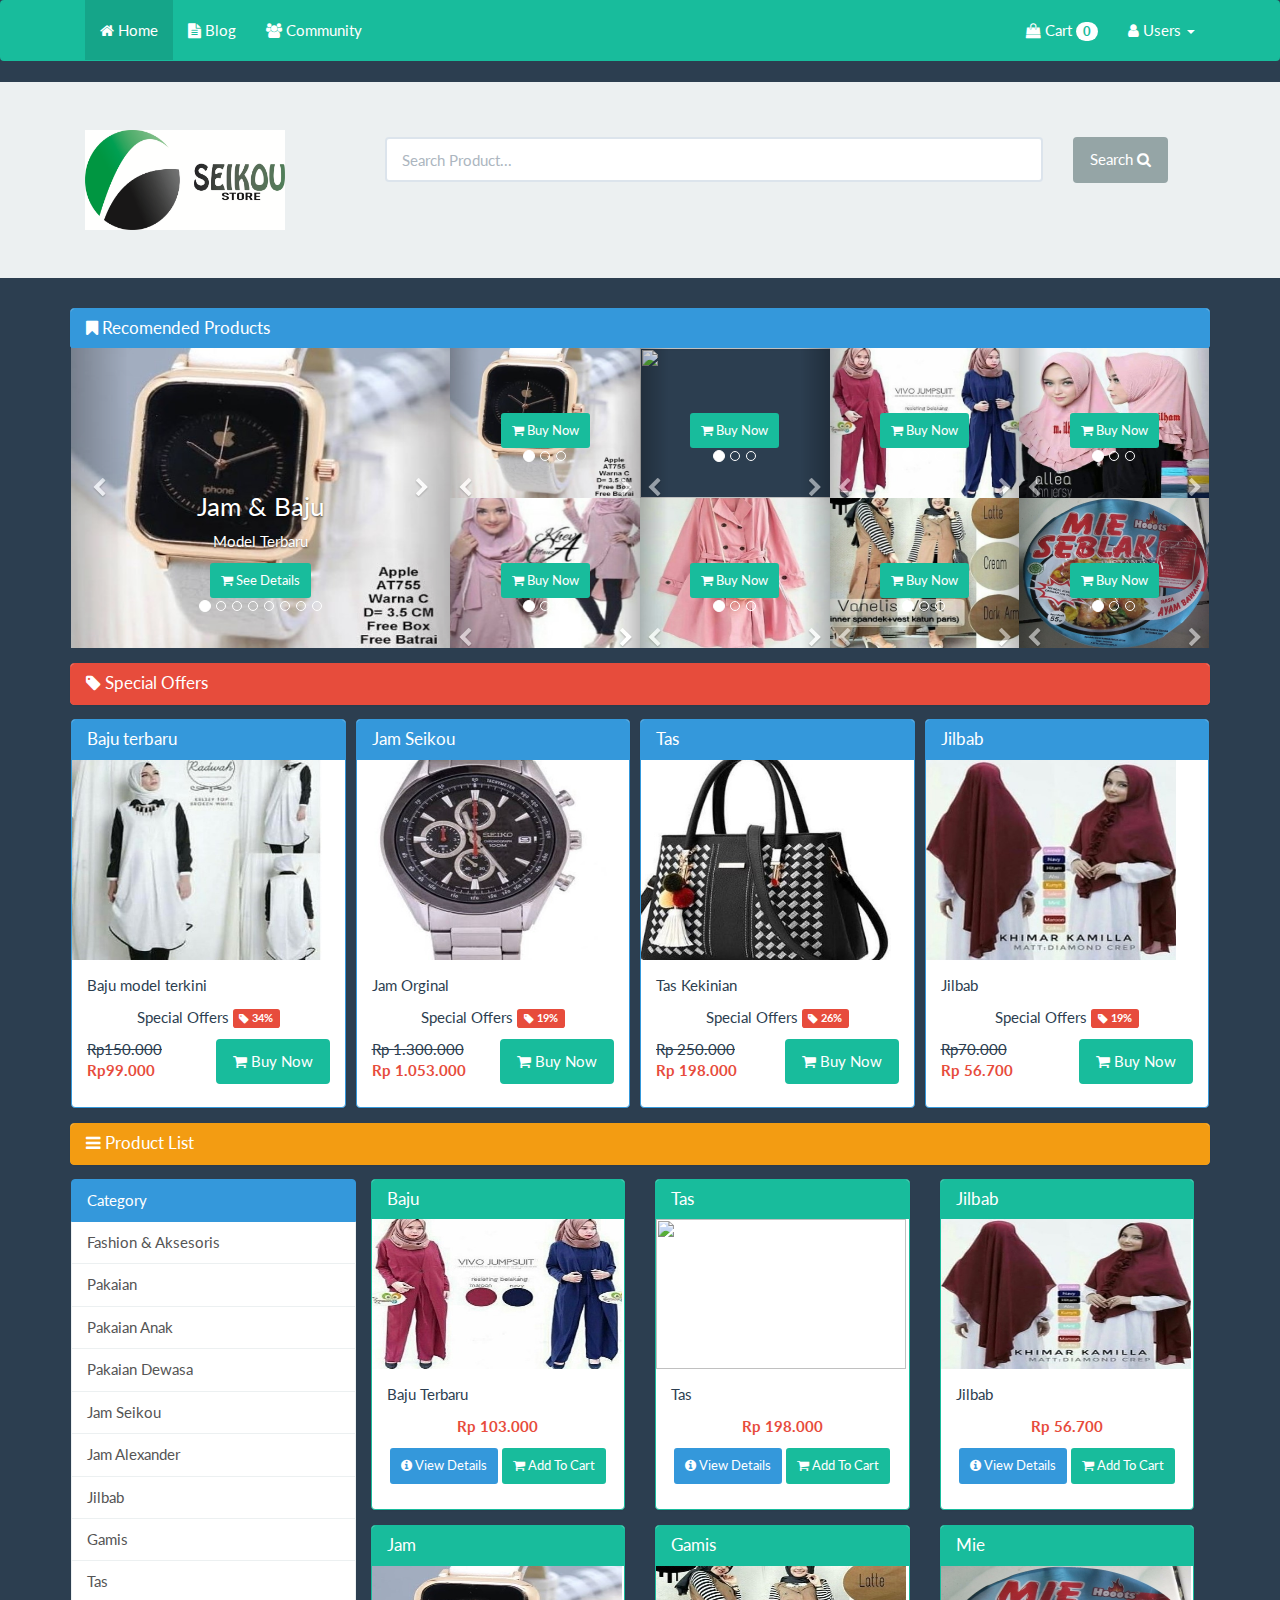
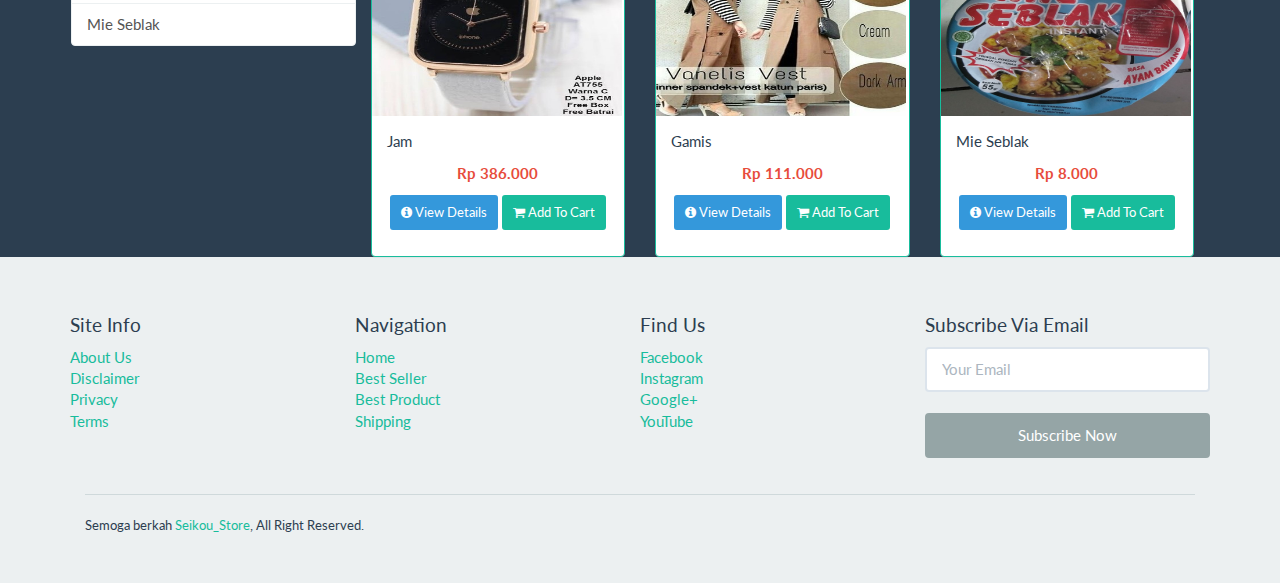
==== index.html @ fe0cb50f "commit" ====
<html>
	<head>
		<meta charset="utf-8">
		<meta http-equiv="X-UA-Compatible" content="IE=edge">
		<meta name="viewport" content="width=device-width, initial-scale=1">
		<title>SeikouStore</title>
		<!-- Bootstrap -->
		<link href="assets/css/bootstrap.min.css" rel="stylesheet"/>
		<link href="https://maxcdn.bootstrapcdn.com/font-awesome/4.5.0/css/font-awesome.min.css" rel="stylesheet"/>
		<script src="assets/js/jquery.min.js"></script>
		<script src="assets/js/simpleCart.min.js"></script>
		<!--[if lt IE 9]>
		<script src="https://oss.maxcdn.com/html5shiv/3.7.2/html5shiv.min.js"></script>
		<script src="https://oss.maxcdn.com/respond/1.4.2/respond.min.js"></script>
		<![endif]-->
		<link rel="stylesheet" href="assets/css/main.css"/>
		<script>
		simpleCart({
			checkout: {
				type: "PayPal",
				email: "lindakumala06@gmail.com"
			}
		});
		simpleCart.currency({ code:"IDR", symbol:"Rp ", name:"Indonesian Rupiah", delimiter: ".", decimal: ",", after: false,accuracy: 0 });
		</script>
	</head>
	<body>
		<nav class="navbar navbar-inverse">
			<div class="container">
				<div class="navbar-header">
					<button type="button" class="navbar-toggle collapsed" data-toggle="collapse" data-target="#bs-example-navbar-collapse-2">
					<span class="sr-only">Toggle navigation</span>
					<span class="icon-bar"></span>
					<span class="icon-bar"></span>
					<span class="icon-bar"></span>
					</button>
				</div>
				<div class="collapse navbar-collapse" id="bs-example-navbar-collapse-2">
					<ul class="nav navbar-nav">
						<li class="active"><a href="index.html"><i class="fa fa-home"></i> Home</a></li>
						<li><a href="#"><i class="fa fa-file-text"></i> Blog</a></li>
						<li><a href="#"><i class="fa fa-users"></i> Community</a></li>
					</ul>
					<ul class="nav navbar-nav navbar-right">
						<li class="dropdown-cart">
							<a class="dropdown-toggle" data-toggle="dropdown" role="button" aria-expanded="false" href="#"><i class="fa fa-shopping-bag"></i> Cart <span class="badge simpleCart_quantity">0</span></a>
							<ul class="dropdown-menu" role="menu">
								<li><a>Total: <span class="simpleCart_total"></span></a></li>
								<li class="divider"></li>
								<li class="text-center"><a href="view-cart.html"><i class="fa fa-shopping-bag"></i> View Cart</a></li>
								<li class="text-center"><a href="javascript:;" class="simpleCart_checkout"><i class="fa fa-shopping-cart"></i> Checkout</a></li>
								<li class="divider"></li>
								<li class="text-center"><a href="#EmptyCart" onclick="simpleCart.empty();simpleCart.update();"><i class="fa fa-remove"></i> Empty Cart</a></li>
							</ul>
						</li>
						<li class="dropdown">
							<a href="#" class="dropdown-toggle" data-toggle="dropdown" role="button" aria-expanded="false"><i class="fa fa-user"></i> Users <span class="caret"></span></a>
							<ul class="dropdown-menu" role="menu">
								<li><a href="login.html"><i class="fa fa-sign-in"></i> Login</a></li>
								<li><a href="#"><i class="fa fa-pencil-square-o"></i> Register</a></li>
							</ul>
						</li>
					</ul>
				</div>
			</div>
		</nav>
		<div class="jumbotron">
			<div class="container">
				<div class="col-md-3">
					<a href="/olshop/" class="text-center" title="KAShop - Trusted Online Shop"><img src="assets/img/produk/logo.png" width="200px" height="100px"> <alt="KAShop - Trusted Online Shop" title="KAShop - Trusted Online Shop"></a>
				</div>
				<div class="col-md-9" style="margin-top:7.5px;">
					<form role="search">
						<div class="col-md-10">
							<input type="text" class="form-control" placeholder="Search Product...">
						</div>
						<div class="col-md-2"><button type="submit" class="btn btn-default">Search <i class="fa fa-search"></i></button></div>
					</form>
				</div>
			</div>
		</div>
		<div class="container">
			<div class="row">
				<div class="col-md-12">
					<div class="panel panel-info">
						<div class="panel-heading">
							<h3 class="panel-title"><i class="fa fa-bookmark"></i> Recomended Products</h3>
						</div>
						<div class="col-md-4">
							<div id="recomended-products1" class="carousel slide" data-ride="carousel" data-interval="3000">
								<!-- Indicators -->
								<ol class="carousel-indicators">
									<li data-target="#recomended-products1" data-slide-to="0" class="active"></li>
									<li data-target="#recomended-products1" data-slide-to="1"></li>
									<li data-target="#recomended-products1" data-slide-to="2"></li>
									<li data-target="#recomended-products1" data-slide-to="3"></li>
									<li data-target="#recomended-products1" data-slide-to="4"></li>
									<li data-target="#recomended-products1" data-slide-to="5"></li>
									<li data-target="#recomended-products1" data-slide-to="6"></li>
									<li data-target="#recomended-products1" data-slide-to="7"></li>
								</ol>
								<!-- Wrapper for slides -->
								<div class="carousel-inner" role="listbox">
									<div class="item active">
										<img src="assets/img/produk/jam1.jpg"style="width: 500px;height: 300px; alt="Generic placeholder image"> <alt="Jam & Baju ">
										<div class="carousel-caption">
											<h3>Jam & Baju</h3>
											<p>Model Terbaru</p>
											<a href="#" class="btn btn-success btn-sm"><i class="fa fa-shopping-cart"></i> See Details</a>
										</div>
									</div>
									<div class="item">
										<img src="assets/img/produk/baju7.jpg"style="width: 500px;height: 300px; alt="Generic placeholder image"> <alt="Fashion Wanita">
										<div class="carousel-caption">
											<h3>Fashion Wanita</h3>
											<p>Fashion Terfavorit</p>
											<a href="#" class="btn btn-success btn-sm"><i class="fa fa-shopping-cart"></i> See Details</a>
										</div>
									</div>
									<div class="item">
										<img src="assets/img/produk/gamis2.jpg" style="width: 500px;height: 300px; alt="Generic placeholder image"> <alt="Gamis">
										<div class="carousel-caption">
											<h3>Gamis</h3>
											<p>Gamis Kekinian</p>
											<a href="view-cart.html" class="btn btn-success btn-sm"><i class="fa fa-shopping-cart"></i> See Details</a>
										</div>
									</div>
									<div class="item">
										<img src="assets/img/produk/Tas1.jpg"style="width: 500px;height: 300px; alt="Generic placeholder image"> <alt="Tas">
										<div class="carousel-caption">
											<h3>Tas</h3>
											<p>Tas Cantik</p>
											<a href="#" class="btn btn-success btn-sm"><i class="fa fa-shopping-cart"></i> See Details</a>
										</div>
									</div>
									<div class="item">
										<img src="assets/img/produk/jilbab5.jpg" style="width: 500px;height: 300px; alt="Generic placeholder image"><alt="Jilbab">
										<div class="carousel-caption">
											<h3>jilbab</h3>
											<p>Jilbab kekinian</p>
											<a href="#" class="btn btn-success btn-sm"><i class="fa fa-shopping-cart"></i> See Details</a>
										</div>
									</div>
									<div class="item">
										<img src="assets/img/produk/jam2.jpg"style="width: 500px;height: 300px; alt="Generic placeholder image"><alt="jam">
										<div class="carousel-caption">
											<h3>jam</h3>
											<p>jam terbaru</p>
											<a href="#" class="btn btn-success btn-sm"><i class="fa fa-shopping-cart"></i> See Details</a>
										</div>
									</div>
									<div class="item">
										<img src="assets/img/produk/baju2.jpg" style="width: 500px;height: 300px; alt="Generic placeholder image"> <alt="baju">
										<div class="carousel-caption">
											<h3>baju</h3>
											<p>Baju terbaru</p>
											<a href="#" class="btn btn-success btn-sm"><i class="fa fa-shopping-cart"></i> See Details</a>
										</div>
									</div>
									<div class="item">
										<img src="assets/img/produk/jilbab4.jpg"style="width: 500px;height: 300px; alt="Generic placeholder image"><alt="jilbab">
										<div class="carousel-caption">
											<h3>Jilbab</h3>
											<p>jilbab terbaru</p>
											<a href="#" class="btn btn-success btn-sm"><i class="fa fa-shopping-cart"></i> See Details</a>
										</div>
									</div>
								</div>
								<!-- Controls -->
								<a class="left carousel-control" href="#recomended-products1" role="button" data-slide="prev">
									<span id="icon-prev" class="fa fa-chevron-left" aria-hidden="true"></span>
									<span class="sr-only">Previous</span>
								</a>
								<a class="right carousel-control" href="#recomended-products1" role="button" data-slide="next">
									<span id="icon-next" class="fa fa-chevron-right" aria-hidden="true"></span>
									<span class="sr-only">Next</span>
								</a>
							</div>
						</div>
						<div class="col-md-2 recommend-item">
							<div id="recomended-products2" class="carousel slide" data-ride="carousel">
								<!-- Indicators -->
								<ol class="carousel-indicators">
									<li data-target="#recomended-products2" data-slide-to="0" class="active"></li>
									<li data-target="#recomended-products2" data-slide-to="1"></li>
									<li data-target="#recomended-products2" data-slide-to="2"></li>
								</ol>
								<!-- Wrapper for slides -->
								<div class="carousel-inner" role="listbox">
									<div class="item active">
										<img src="assets/img/produk/jam1.jpg" style="width: 250px;height: 150px; alt="Generic placeholder image">
										<alt="Best Shoe Brands">
										<div class="carousel-caption">
											<a href="#" class="btn btn-success btn-sm"><i class="fa fa-shopping-cart"></i> Buy Now</a>
										</div>
									</div>
									<div class="item">
										<img src="assets/img/produk/jam2.jpg"style="width: 250px;height: 150px; alt="Generic placeholder image"><alt="Your Favorite Bags">
										<div class="carousel-caption">
											<a href="#" class="btn btn-success btn-sm"><i class="fa fa-shopping-cart"></i> Buy Now</a>
										</div>
									</div>
									<div class="item">
										<img src="assets/img/produk/jam3.jpg"style="width: 250px;height: 150px; alt="Generic placeholder image"><alt="Family Fun">
										<div class="carousel-caption">
											<a href="#" class="btn btn-success btn-sm"><i class="fa fa-shopping-cart"></i> Buy Now</a>
										</div>
									</div>
								</div>
								<!-- Controls -->
								<a class="left carousel-control" href="#recomended-products2" role="button" data-slide="prev">
									<span id="icon-prev" class="fa fa-chevron-left" aria-hidden="true"></span>
									<span class="sr-only">Previous</span>
								</a>
								<a class="right carousel-control" href="#recomended-products2" role="button" data-slide="next">
									<span id="icon-next" class="fa fa-chevron-right" aria-hidden="true"></span>
									<span class="sr-only">Next</span>
								</a>
							</div>
						</div>
						<div class="col-md-2 recommend-item">
							<div id="recomended-products3" class="carousel slide" data-ride="carousel">
								<!-- Indicators -->
								<ol class="carousel-indicators">
									<li data-target="#recomended-products3" data-slide-to="0" class="active"></li>
									<li data-target="#recomended-products3" data-slide-to="1"></li>
									<li data-target="#recomended-products3" data-slide-to="2"></li>
								</ol>
								<!-- Wrapper for slides -->
								<div class="carousel-inner" role="listbox">
									<div class="item active">
										<img src="assets/img/produk/Tas1.jpg" style="width: 250px;height: 150px; alt="Generic placeholder image"> <alt="Best Shoe Brands">
										<div class="carousel-caption">
											<a href="#" class="btn btn-success btn-sm"><i class="fa fa-shopping-cart"></i> Buy Now</a>
										</div>
									</div>
									<div class="item">
										<img src="assets/img/produk/Tas2.jpg" style="width: 250px;height: 150px; alt="Generic placeholder image">
										<alt="Your Favorite Bags">
										<div class="carousel-caption">
											<a href="#" class="btn btn-success btn-sm"><i class="fa fa-shopping-cart"></i> Buy Now</a>
										</div>
									</div>
									<div class="item">
										<img src="assets/img/produk/Tas3.jpg" style="width: 250px;height: 150px; alt="Generic placeholder image">
										<alt="Family Fun">
										<div class="carousel-caption">
											<a href="#" class="btn btn-success btn-sm"><i class="fa fa-shopping-cart"></i> Buy Now</a>
										</div>
									</div>
								</div>
								<!-- Controls -->
								<a class="left carousel-control" href="#recomended-products3" role="button" data-slide="prev">
									<span id="icon-prev" class="fa fa-chevron-left" aria-hidden="true"></span>
									<span class="sr-only">Previous</span>
								</a>
								<a class="right carousel-control" href="#recomended-products3" role="button" data-slide="next">
									<span id="icon-next" class="fa fa-chevron-right" aria-hidden="true"></span>
									<span class="sr-only">Next</span>
								</a>
							</div>
						</div>
						<div class="col-md-2 recommend-item">
							<div id="recomended-products4" class="carousel slide" data-ride="carousel">
								<!-- Indicators -->
								<ol class="carousel-indicators">
									<li data-target="#recomended-products4" data-slide-to="0" class="active"></li>
									<li data-target="#recomended-products4" data-slide-to="1"></li>
									<li data-target="#recomended-products4" data-slide-to="2"></li>
								</ol>
								<!-- Wrapper for slides -->
								<div class="carousel-inner" role="listbox">
									<div class="item active">
										<img src="assets/img/produk/baju1.jpg"style="width: 250px;height: 150px; alt="Generic placeholder image"> 
										<alt="Best Shoe Brands">
										<div class="carousel-caption">
											<a href="#" class="btn btn-success btn-sm"><i class="fa fa-shopping-cart"></i> Buy Now</a>
										</div>
									</div>
									<div class="item">
										<img src="assets/img/produk/baju2.jpg"style="width: 250px;height: 150px; alt="Generic placeholder image"> <alt="Your Favorite Bags">
										<div class="carousel-caption">
											<a href="#" class="btn btn-success btn-sm"><i class="fa fa-shopping-cart"></i> Buy Now</a>
										</div>
									</div>
									<div class="item">
										<img src="assets/img/produk/baju3.jpg"style="width: 250px;height: 150px; alt="Generic placeholder image"> <alt="Family Fun">
										<div class="carousel-caption">
											<a href="#" class="btn btn-success btn-sm"><i class="fa fa-shopping-cart"></i> Buy Now</a>
										</div>
									</div>
								</div>
								<!-- Controls -->
								<a class="left carousel-control" href="#recomended-products4" role="button" data-slide="prev">
									<span id="icon-prev" class="fa fa-chevron-left" aria-hidden="true"></span>
									<span class="sr-only">Previous</span>
								</a>
								<a class="right carousel-control" href="#recomended-products4" role="button" data-slide="next">
									<span id="icon-next" class="fa fa-chevron-right" aria-hidden="true"></span>
									<span class="sr-only">Next</span>
								</a>
							</div>
						</div>
						<div class="col-md-2 recommend-item">
							<div id="recomended-products5" class="carousel slide" data-ride="carousel">
								<!-- Indicators -->
								<ol class="carousel-indicators">
									<li data-target="#recomended-products5" data-slide-to="0" class="active"></li>
									<li data-target="#recomended-products5" data-slide-to="1"></li>
									<li data-target="#recomended-products5" data-slide-to="2"></li>
								</ol>
								<!-- Wrapper for slides -->
								<div class="carousel-inner" role="listbox">
									<div class="item active">
										<img src="assets/img/produk/jilbab5.jpg"style="width: 250px;height: 150px; alt="Generic placeholder image"> <alt="Best Shoe Brands">
										<div class="carousel-caption">
											<a href="#" class="btn btn-success btn-sm"><i class="fa fa-shopping-cart"></i> Buy Now</a>
										</div>
									</div>
									<div class="item">
										<img src="assets/img/produk/jilbab1.jpg"style="width: 250px;height: 150px; alt="Generic placeholder image"> <alt="Your Favorite Bags">
										<div class="carousel-caption">
											<a href="#" class="btn btn-success btn-sm"><i class="fa fa-shopping-cart"></i> Buy Now</a>
										</div>
									</div>
									<div class="item">
										<img src="assets/img/produk/jilbab3.jpg"style="width: 250px;height: 150px; alt="Generic placeholder image">  <alt="Family Fun">
										<div class="carousel-caption">
											<a href="#" class="btn btn-success btn-sm"><i class="fa fa-shopping-cart"></i> Buy Now</a>
										</div>
									</div>
								</div>
								<!-- Controls -->
								<a class="left carousel-control" href="#recomended-products5" role="button" data-slide="prev">
									<span id="icon-prev" class="fa fa-chevron-left" aria-hidden="true"></span>
									<span class="sr-only">Previous</span>
								</a>
								<a class="right carousel-control" href="#recomended-products5" role="button" data-slide="next">
									<span id="icon-next" class="fa fa-chevron-right" aria-hidden="true"></span>
									<span class="sr-only">Next</span>
								</a>
							</div>
						</div>
						<div class="col-md-2 recommend-item">
							<div id="recomended-products6" class="carousel slide" data-ride="carousel">
								<!-- Indicators -->
								<ol class="carousel-indicators">
									<li data-target="#recomended-products6" data-slide-to="0" class="active"></li>
									<li data-target="#recomended-products6" data-slide-to="1"></li>
									<li data-target="#recomended-products6" data-slide-to="2"></li>
								</ol>
								<!-- Wrapper for slides -->
								<div class="carousel-inner" role="listbox">
									<div class="item active">
										<img src="assets/img/produk/baju4.jpg"style="width: 250px;height: 150px; alt="Generic placeholder image">  <alt="Best Shoe Brands">
										<div class="carousel-caption">
											<a href="#" class="btn btn-success btn-sm"><i class="fa fa-shopping-cart"></i> Buy Now</a>
										</div>
									</div>
									<div class="item">
										<img src="assets/img/produk/baju5.jpg"style="width: 250px;height: 150px; alt="Generic placeholder image">  <alt="Your Favorite Bags">
										<div class="carousel-caption">
											<a href="#" class="btn btn-success btn-sm"><i class="fa fa-shopping-cart"></i> Buy Now</a>
										</div>
									</div>
									<div class="item">
										<img src="assets/img/produk/baju6.jpg"style="width: 250px;height: 150px; alt="Generic placeholder image">  <alt="Family Fun">
										<div class="carousel-caption">
											<a href="#" class="btn btn-success btn-sm"><i class="fa fa-shopping-cart"></i> Buy Now</a>
										</div>
									</div>
								</div>
								<!-- Controls -->
								<a class="left carousel-control" href="#recomended-products6" role="button" data-slide="prev">
									<span id="icon-prev" class="fa fa-chevron-left" aria-hidden="true"></span>
									<span class="sr-only">Previous</span>
								</a>
								<a class="right carousel-control" href="#recomended-products6" role="button" data-slide="next">
									<span id="icon-next" class="fa fa-chevron-right" aria-hidden="true"></span>
									<span class="sr-only">Next</span>
								</a>
							</div>
						</div>
						<div class="col-md-2 recommend-item">
							<div id="recomended-products7" class="carousel slide" data-ride="carousel">
								<!-- Indicators -->
								<ol class="carousel-indicators">
									<li data-target="#recomended-products7" data-slide-to="0" class="active"></li>
									<li data-target="#recomended-products7" data-slide-to="1"></li>
									<li data-target="#recomended-products7" data-slide-to="2"></li>
								</ol>
								<!-- Wrapper for slides -->
								<div class="carousel-inner" role="listbox">
									<div class="item active">
										<img src="assets/img/produk/baju7.jpg"style="width: 250px;height: 150px; alt="Generic placeholder image">  <alt="Best Shoe Brands">
										<div class="carousel-caption">
											<a href="#" class="btn btn-success btn-sm"><i class="fa fa-shopping-cart"></i> Buy Now</a>
										</div>
									</div>
									<div class="item">
										<img src="assets/img/produk/baju8.jpg"style="width: 250px;height: 150px; alt="Generic placeholder image">  <alt="Your Favorite Bags">
										<div class="carousel-caption">
											<a href="#" class="btn btn-success btn-sm"><i class="fa fa-shopping-cart"></i> Buy Now</a>
										</div>
									</div>
									<div class="item">
										<img src="assets/img/produk/baju3.jpg"style="width: 250px;height: 150px; alt="Generic placeholder image">  <alt="Family Fun">
										<div class="carousel-caption">
											<a href="#" class="btn btn-success btn-sm"><i class="fa fa-shopping-cart"></i> Buy Now</a>
										</div>
									</div>
								</div>
								<!-- Controls -->
								<a class="left carousel-control" href="#recomended-products7" role="button" data-slide="prev">
									<span id="icon-prev" class="fa fa-chevron-left" aria-hidden="true"></span>
									<span class="sr-only">Previous</span>
								</a>
								<a class="right carousel-control" href="#recomended-products7" role="button" data-slide="next">
									<span id="icon-next" class="fa fa-chevron-right" aria-hidden="true"></span>
									<span class="sr-only">Next</span>
								</a>
							</div>
						</div>
						<div class="col-md-2 recommend-item">
							<div id="recomended-products8" class="carousel slide" data-ride="carousel">
								<!-- Indicators -->
								<ol class="carousel-indicators">
									<li data-target="#recomended-products8" data-slide-to="0" class="active"></li>
									<li data-target="#recomended-products8" data-slide-to="1"></li>
									<li data-target="#recomended-products8" data-slide-to="2"></li>
								</ol>
								<!-- Wrapper for slides -->
								<div class="carousel-inner" role="listbox">
									<div class="item active">
										<img src="assets/img/produk/gamis1.jpg"style="width: 250px;height: 150px; alt="Generic placeholder image">  <alt="Best Shoe Brands">
										<div class="carousel-caption">
											<a href="#" class="btn btn-success btn-sm"><i class="fa fa-shopping-cart"></i> Buy Now</a>
										</div>
									</div>
									<div class="item">
										<img src="assets/img/produk/gamis2.jpg"style="width: 250px;height: 150px; alt="Generic placeholder image">  <alt="Your Favorite Bags">
										<div class="carousel-caption">
											<a href="#" class="btn btn-success btn-sm"><i class="fa fa-shopping-cart"></i> Buy Now</a>
										</div>
									</div>
									<div class="item">
										<img src="assets/img/produk/gamis3.jpg"style="width: 250px;height: 150px; alt="Generic placeholder image"><alt="Family Fun">
										<div class="carousel-caption">
											<a href="#" class="btn btn-success btn-sm"><i class="fa fa-shopping-cart"></i> Buy Now</a>
										</div>
									</div>
								</div>
								<!-- Controls -->
								<a class="left carousel-control" href="#recomended-products8" role="button" data-slide="prev">
									<span id="icon-prev" class="fa fa-chevron-left" aria-hidden="true"></span>
									<span class="sr-only">Previous</span>
								</a>
								<a class="right carousel-control" href="#recomended-products8" role="button" data-slide="next">
									<span id="icon-next" class="fa fa-chevron-right" aria-hidden="true"></span>
									<span class="sr-only">Next</span>
								</a>
							</div>
						</div>
						<div class="col-md-2 recommend-item">
							<div id="recomended-products9" class="carousel slide" data-ride="carousel">
								<!-- Indicators -->
								<ol class="carousel-indicators">
									<li data-target="#recomended-products9" data-slide-to="0" class="active"></li>
									<li data-target="#recomended-products9" data-slide-to="1"></li>
									<li data-target="#recomended-products9" data-slide-to="2"></li>
								</ol>
								<!-- Wrapper for slides -->
								<div class="carousel-inner" role="listbox">
									<div class="item active">
										<img src="assets/img/produk/mie1.jpg"style="width: 250px;height: 150px; alt="Generic placeholder image">  <alt="Best Shoe Brands">
										<div class="carousel-caption">
											<a href="#" class="btn btn-success btn-sm"><i class="fa fa-shopping-cart"></i> Buy Now</a>
										</div>
									</div>
									<div class="item">
										<img src="assets/img/produk/mie2.jpg"style="width: 250px;height: 150px; alt="Generic placeholder image">  <alt="Your Favorite Bags">
										<div class="carousel-caption">
											<a href="#" class="btn btn-success btn-sm"><i class="fa fa-shopping-cart"></i> Buy Now</a>
										</div>
									</div>
									<div class="item">
										<img src="assets/img/produk/mie3.jpg"style="width: 250px;height: 150px; alt="Generic placeholder image">  <alt="Family Fun">
										<div class="carousel-caption">
											<a href="#" class="btn btn-success btn-sm"><i class="fa fa-shopping-cart"></i> Buy Now</a>
										</div>
									</div>
								</div>
								<!-- Controls -->
								<a class="left carousel-control" href="#recomended-products9" role="button" data-slide="prev">
									<span id="icon-prev" class="fa fa-chevron-left" aria-hidden="true"></span>
									<span class="sr-only">Previous</span>
								</a>
								<a class="right carousel-control" href="#recomended-products9" role="button" data-slide="next">
									<span id="icon-next" class="fa fa-chevron-right" aria-hidden="true"></span>
									<span class="sr-only">Next</span>
								</a>
							</div>
						</div>
					</div>
				</div>
			</div>
			<div class="row product-panel">
				<div class="col-md-12">
					<div class="panel panel-danger">
						<div class="panel-heading">
							<h3 class="panel-title"><i class="fa fa-tag"></i> Special Offers</h3>
						</div>
						<div class="col-md-3 offers-item">
							<div class="panel panel-info simpleCart_shelfItem">
								<div class="panel-heading">
									<h3 class="panel-title"><a href="products/acer-e15-e5-551-tg1a-4gb-amd-a10-15-6-hitam-292596.html">Baju terbaru</a></h3>
								</div>
								<img src="assets/img/produk/baju2.jpg"style="width: 250px;height: 200px;alt="Generic placeholder image"> <class="offers-thumb img-responsive item_image"/>
								<div class="panel-body">
									<input type="text" value="1" class="item_Quantity" hidden="">
									<p class="item_name">Baju model terkini</p>
									<p class="text-center">Special Offers <span class="label label-danger"><i class="fa fa-tag"></i> 34%</span></p>
									<p style="float:left;">
										<s>Rp150.000</s><br/>
										<b class="text-danger">Rp99.000</b>
										<span class="item_price" style="display:none">Rp 99000</span>
									</p>
									<a href="javascript:;" class="btn btn-success item_add" style="float:right;"><i class="fa fa-shopping-cart"></i> Buy Now</a>
								</div>
							</div>
						</div>
						<div class="col-md-3 offers-item">
							<div class="panel panel-info simpleCart_shelfItem">
								<div class="panel-heading">
									<h3 class="panel-title"><a href="products/acer-aspire-one-10-s100x-ram-2gb-intel-quadcore-z3735f-10-touch-silver-291861.html">Jam Seikou</a></h3>
								</div>
								<img src="assets/img/produk/jam2.jpg"style="width: 250px;height: 200px; alt="Generic placeholder image"><class="offers-thumb img-responsive item_image"/>
								<div class="panel-body">
									<input type="text" value="1" class="item_Quantity" hidden="">
									<p class="item_name">Jam Orginal</p>
									<p class="text-center">Special Offers <span class="label label-danger"><i class="fa fa-tag"></i> 19%</span></p>
									<p style="float:left;">
										<s>Rp 1.300.000</s><br/>
										<b class="text-danger">Rp 1.053.000</b>
										<span class="item_price" style="display:none">Rp 1053000</span>
									</p>
									<a href="javascript:;" class="btn btn-success item_add" style="float:right;"><i class="fa fa-shopping-cart"></i> Buy Now</a>
								</div>
							</div>
						</div>
						<div class="col-md-3 offers-item">
							<div class="panel panel-info simpleCart_shelfItem">
								<div class="panel-heading">
									<h3 class="panel-title"><a href="products/bolt-orion-unlock-all-gsm-perdana-kuota-8gb-498826.html">Tas</a></h3>
								</div>
								<img src="assets/img/produk/tas1.jpg"style="width: 250px;height: 200px; alt="Generic placeholder image"><class="offers-thumb img-responsive item_image"/>
								<div class="panel-body">
									<input type="text" value="1" class="item_Quantity" hidden="">
									<p class="item_name">Tas Kekinian</p>
									<p class="text-center">Special Offers <span class="label label-danger"><i class="fa fa-tag"></i> 26%</span></p>
									<p style="float:left;">
										<s>Rp 250.000</s><br/>
										<b class="text-danger">Rp 198.000</b>
										<span class="item_price" style="display:none">Rp 198000</span>
									</p>
									<a href="javascript:;" class="btn btn-success item_add" style="float:right;"><i class="fa fa-shopping-cart"></i> Buy Now</a>
								</div>
							</div>
						</div>
						<div class="col-md-3 offers-item offers-last-item">
							<div class="panel panel-info simpleCart_shelfItem">
								<div class="panel-heading">
									<h3 class="panel-title"><a href="products/asus-zenfone-2-laser-ram-2gb-8gb-hitam-595473.html">Jilbab</a></h3>
								</div>
						<img src="assets/img/produk/jilbab1.jpg"style="width: 250px;height: 200px; alt="Generic placeholder image"><class="offers-thumb img-responsive item_image"/>
								<div class="panel-body">
									<input type="text" value="1" class="item_Quantity" hidden="">
									<p class="item_name">Jilbab</p>
									<p class="text-center">Special Offers <span class="label label-danger"><i class="fa fa-tag"></i> 19%</span></p>
									<p style="float:left;">
										<s>Rp70.000</s><br/>
										<b class="text-danger">Rp 56.700</b>
										<span class="item_price" style="display:none">Rp 56700</span>
									</p>
									<a href="javascript:;" class="btn btn-success item_add" style="float:right;"><i class="fa fa-shopping-cart"></i> Buy Now</a>
								</div>
							</div>
						</div>
					</div>
				</div>
			</div>
			<div class="row product-panel">
				<div class="col-md-12">
					<div class="panel panel-warning">
						<div class="panel-heading">
							<h3 class="panel-title"><i class="fa fa-bars"></i> Product List</h3>
						</div>
						<div class="col-md-3 category-list">
							<div class="list-group">
								<span href="#" class="list-group-item active">Category</span>
								<a href="#" class="list-group-item">Fashion & Aksesoris</a>
								<a href="#" class="list-group-item">Pakaian</a>
								<a href="#" class="list-group-item">Pakaian Anak</a>
								<a href="#" class="list-group-item">Pakaian Dewasa</a>
								<a href="#" class="list-group-item">Jam Seikou</a>
								<a href="#" class="list-group-item">Jam Alexander</a>
								<a href="#" class="list-group-item">Jilbab</a>
								<a href="#" class="list-group-item">Gamis</a>
								<a href="#" class="list-group-item">Tas</a>
								<a href="#" class="list-group-item">Mie Seblak</a>							
							</div>
						</div>
						<div class="col-md-3 product-item">
							<div class="panel panel-success simpleCart_shelfItem">
								<div class="panel-heading">
									<h3 class="panel-title">Baju</h3>
								</div>
								<img src="assets/img/produk/baju1.jpg"style="width: 250px;height: 150px; alt="Generic placeholder image"><class="offers-thumb img-responsive item_image" />
								<div class="panel-body">
									<input type="text" value="1" class="item_Quantity" hidden>
									<p class="item_name">Baju Terbaru</p>
									<p class="text-center">
										<b class="text-danger">Rp 103.000</b>
										<span class="item_price" style="display:none">Rp 103000</span>
									</p>
									<p class="text-center">
										<a href="products/baju1.html" class="btn btn-info btn-sm"><i class="fa fa-info-circle"></i> View Details</a> <a href="javascript:;" class="btn btn-success btn-sm item_add"><i class="fa fa-shopping-cart"></i> Add To Cart</a>
									</p>
								</div>
							</div>
						</div>
						<div class="col-md-3 product-item">
							<div class="panel panel-success simpleCart_shelfItem">
								<div class="panel-heading">
									<h3 class="panel-title">Tas</h3>
								</div>
							<img src="assets/img/produk/Tas1.jpg"style="width: 250px;height: 150px; alt="Generic placeholder image"><class="offers-thumb img-responsive item_image" />
								<div class="panel-body">
									<input type="text" value="1" class="item_Quantity" hidden>
									<p class="item_name">Tas</p>
									<p class="text-center">
										<b class="text-danger">Rp 198.000</b>
										<span class="item_price" style="display:none">Rp 198000</span>
									</p>
									<p class="text-center">
										<a href="products/tas1.html" class="btn btn-info btn-sm"><i class="fa fa-info-circle"></i> View Details</a> <a href="javascript:;" class="btn btn-success btn-sm item_add"><i class="fa fa-shopping-cart"></i> Add To Cart</a>
									</p>
								</div>
							</div>
						</div>
						<div class="col-md-3 product-item">
							<div class="panel panel-success simpleCart_shelfItem">
								<div class="panel-heading">
									<h3 class="panel-title">Jilbab</h3>
								</div>
								<img src="assets/img/produk/jilbab1.jpg"style="width: 250px;height: 150px; alt="Generic placeholder image"><class="offers-thumb img-responsive item_image" />
								<div class="panel-body">
									<input type="text" value="1" class="item_Quantity" hidden>
									<p class="item_name">Jilbab</p>
									<p class="text-center">
										<b class="text-danger">Rp 56.700</b>
										<span class="item_price" style="display:none">Rp 56700</span>
									</p>
									<p class="text-center">
										<a href="products/jilbab1.html" class="btn btn-info btn-sm"><i class="fa fa-info-circle"></i> View Details</a> <a href="javascript:;" class="btn btn-success btn-sm item_add"><i class="fa fa-shopping-cart"></i> Add To Cart</a>
									</p>
								</div>
							</div>
						</div>
						<div class="col-md-3 product-item">
							<div class="panel panel-success simpleCart_shelfItem">
								<div class="panel-heading">
									<h3 class="panel-title">Jam</h3>
								</div>
								<img src="assets/img/produk/jam1.jpg"style="width: 250px;height: 150px; alt="Generic placeholder image"><class="offers-thumb img-responsive item_image" />
								<div class="panel-body">
									<input type="text" value="1" class="item_Quantity" hidden>
									<p class="item_name">Jam</p>
									<p class="text-center">
										<b class="text-danger">Rp 386.000</b>
										<span class="item_price" style="display:none">Rp 386000</span>
									</p>
									<p class="text-center">
										<a href="products/jam1.html" class="btn btn-info btn-sm"><i class="fa fa-info-circle"></i> View Details</a> <a href="javascript:;" class="btn btn-success btn-sm item_add"><i class="fa fa-shopping-cart"></i> Add To Cart</a>
									</p>
								</div>
							</div>
						</div>
						<div class="col-md-3 product-item">
							<div class="panel panel-success simpleCart_shelfItem">
								<div class="panel-heading">
									<h3 class="panel-title">Gamis</h3>
								</div>
								<img src="assets/img/produk/gamis1.jpg"style="width: 250px;height: 150px; alt="Generic placeholder image"> <class="offers-thumb img-responsive item_image" />
								<div class="panel-body">
									<input type="text" value="1" class="item_Quantity" hidden>
									<p class="item_name">Gamis</p>
									<p class="text-center">
										<b class="text-danger">Rp 111.000</b>
										<span class="item_price" style="display:none">Rp 111000</span>
									</p>
									<p class="text-center">
										<a href="products/gamis1.html" class="btn btn-info btn-sm"><i class="fa fa-info-circle"></i> View Details</a> <a href="javascript:;" class="btn btn-success btn-sm item_add"><i class="fa fa-shopping-cart"></i> Add To Cart</a>
									</p>
								</div>
							</div>
						</div>
						<div class="col-md-3 product-item">
							<div class="panel panel-success simpleCart_shelfItem">
								<div class="panel-heading">
									<h3 class="panel-title">Mie</h3>
								</div>
								<img src="assets/img/produk/mie1.jpg"style="width: 250px;height: 150px; alt="Generic placeholder image"><class="offers-thumb img-responsive item_image" />
								<div class="panel-body">
									<input type="text" value="1" class="item_Quantity" hidden>
									<p class="item_name">Mie Seblak</p>
									<p class="text-center">
										<b class="text-danger">Rp 8.000</b>
										<span class="item_price" style="display:none">Rp 8000</span>
									</p>
									<p class="text-center">
										<a href="products/mie.html" class="btn btn-info btn-sm"><i class="fa fa-info-circle"></i> View Details</a> <a href="javascript:;" class="btn btn-success btn-sm item_add"><i class="fa fa-shopping-cart"></i> Add To Cart</a>
									</p>
								</div>
							</div>
						</div>
					</div>
				</div>
			</div>
		</div>
		<div class="jumbotron footer">
			<div class="container">
				<div class="col-md-3">
					<h4>Site Info</h4>
					<ul class="footer-menu">
						<li><a href="#">About Us</a></li>
						<li><a href="#">Disclaimer</a></li>
						<li><a href="#">Privacy</a></li>
						<li><a href="#">Terms</a></li>
					</ul>
				</div>
				<div class="col-md-3">
					<h4>Navigation</h4>
					<ul class="footer-menu">
						<li><a href="#">Home</a></li>
						<li><a href="#">Best Seller</a></li>
						<li><a href="#">Best Product</a></li>
						<li><a href="#">Shipping</a></li>
					</ul>
				</div>
				<div class="col-md-3">
					<h4>Find Us</h4>
					<ul class="footer-menu">
						<li><a href="#">Facebook</a></li>
						<li><a href="https://www.instagram.com/seiikou_store/?hl=id">Instagram</a></li>
						<li><a href="#">Google+</a></li>
						<li><a href="#">YouTube</a></li>
					</ul>
				</div>
				<div class="col-md-3">
					<h4>Subscribe Via Email</h4>
					<form role="search">
						<input type="text" class="form-control" placeholder="Your Email"><br/>
						<button type="submit" class="btn btn-default" style="width:100%;">Subscribe Now</button>
					</form>
				</div>
				<div class="col-md-12">
					<hr>
					<small>Semoga berkah <a href="/">Seikou_Store</a>, All Right Reserved.</small>
				</div>
			</div>
		</div>
		<script src="assets/js/bootstrap.min.js"></script>
		<script type="text/javascript">
			$(function(){
				$(window).scroll(function(){
					$(this).scrollTop()>50?$(".navbar").addClass("navbar-fixed-top"):$(".navbar").removeClass("navbar-fixed-top")
				})
			});
		</script>
	</body>
</html>
---- assets/css/main.css ----
body{background: #2c3e50;}
.header-wrapper{background: #1a242f;padding:15px;}
.carousel-control #icon-next, .carousel-control #icon-prev{margin-top:130px;}
.panel .col-md-4, .recommend-item{padding: 0;}
.offers-item{padding-left:0;padding-right: 10px;margin-top: 15px;}
.offers-thumb{max-width: 200px;max-height: 200px;margin: 0 auto;}
.offers-last-item{padding-right:0;}
.product-panel{margin-top:15px;}
.list-group-item.active, .list-group-item.active:hover, .list-group-item.active:focus{background-color: #3498db;border-color: #3498db;}
.category-list{padding: 0;margin-top:15px;}
.product-item{margin-top: 15px;}
#login-panel{margin-top: 10%;}
.simpleCart_shelfItem{margin-bottom:0;}
.jumbotron.footer{margin:0;}
.footer .col-md-3{padding:0;}
ul.footer-menu{list-style: none;padding-left: 0;}
.footer-menu li a{text-decoration: none;}
.footer-menu li a:hover{text-decoration: underline;}
.footer hr{border-color: #cfd9db;}
.item-image img{max-width: 70px;max-height: 70px;}
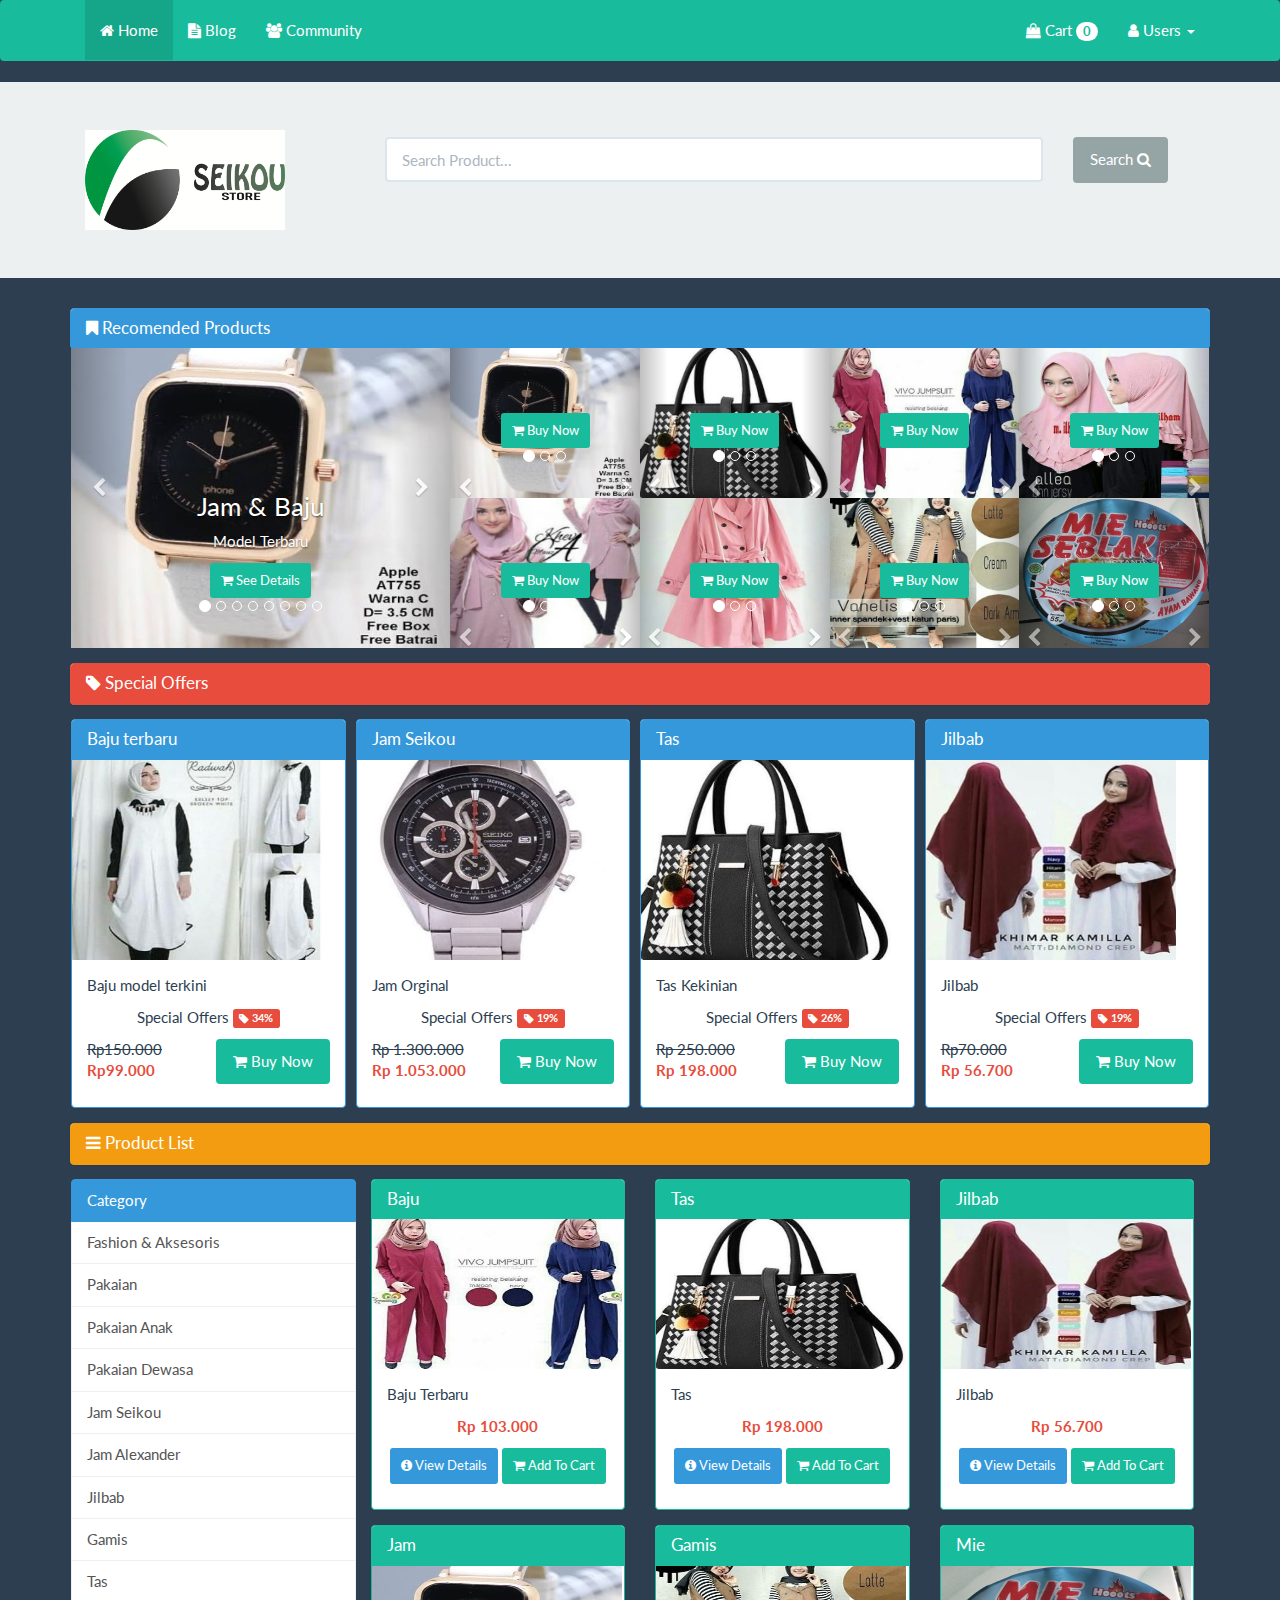
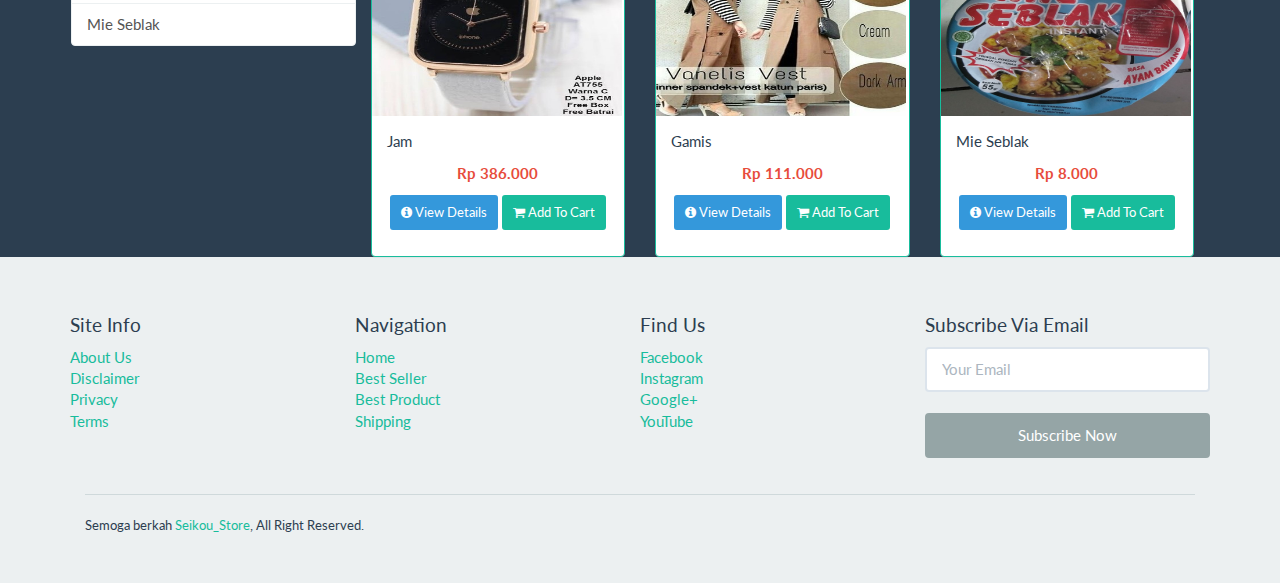
==== commit 51d1b641: "Update index.html" ====
--- a/index.html
+++ b/index.html
@@ -126,7 +126,7 @@
 										</div>
 									</div>
 									<div class="item">
-										<img src="assets/img/produk/Tas1.jpg"style="width: 500px;height: 300px; alt="Generic placeholder image"> <alt="Tas">
+										<img src="assets/img/produk/tas1.jpg"style="width: 500px;height: 300px; alt="Generic placeholder image"> <alt="Tas">
 										<div class="carousel-caption">
 											<h3>Tas</h3>
 											<p>Tas Cantik</p>
@@ -229,20 +229,20 @@
 								<!-- Wrapper for slides -->
 								<div class="carousel-inner" role="listbox">
 									<div class="item active">
-										<img src="assets/img/produk/Tas1.jpg" style="width: 250px;height: 150px; alt="Generic placeholder image"> <alt="Best Shoe Brands">
-										<div class="carousel-caption">
-											<a href="#" class="btn btn-success btn-sm"><i class="fa fa-shopping-cart"></i> Buy Now</a>
-										</div>
-									</div>
-									<div class="item">
-										<img src="assets/img/produk/Tas2.jpg" style="width: 250px;height: 150px; alt="Generic placeholder image">
+										<img src="assets/img/produk/tas1.jpg" style="width: 250px;height: 150px; alt="Generic placeholder image"> <alt="Best Shoe Brands">
+										<div class="carousel-caption">
+											<a href="#" class="btn btn-success btn-sm"><i class="fa fa-shopping-cart"></i> Buy Now</a>
+										</div>
+									</div>
+									<div class="item">
+										<img src="assets/img/produk/tas2.jpg" style="width: 250px;height: 150px; alt="Generic placeholder image">
 										<alt="Your Favorite Bags">
 										<div class="carousel-caption">
 											<a href="#" class="btn btn-success btn-sm"><i class="fa fa-shopping-cart"></i> Buy Now</a>
 										</div>
 									</div>
 									<div class="item">
-										<img src="assets/img/produk/Tas3.jpg" style="width: 250px;height: 150px; alt="Generic placeholder image">
+										<img src="assets/img/produk/tas3.jpg" style="width: 250px;height: 150px; alt="Generic placeholder image">
 										<alt="Family Fun">
 										<div class="carousel-caption">
 											<a href="#" class="btn btn-success btn-sm"><i class="fa fa-shopping-cart"></i> Buy Now</a>
@@ -634,7 +634,7 @@
 								<div class="panel-heading">
 									<h3 class="panel-title">Tas</h3>
 								</div>
-							<img src="assets/img/produk/Tas1.jpg"style="width: 250px;height: 150px; alt="Generic placeholder image"><class="offers-thumb img-responsive item_image" />
+							<img src="assets/img/produk/tas1.jpg"style="width: 250px;height: 150px; alt="Generic placeholder image"><class="offers-thumb img-responsive item_image" />
 								<div class="panel-body">
 									<input type="text" value="1" class="item_Quantity" hidden>
 									<p class="item_name">Tas</p>
